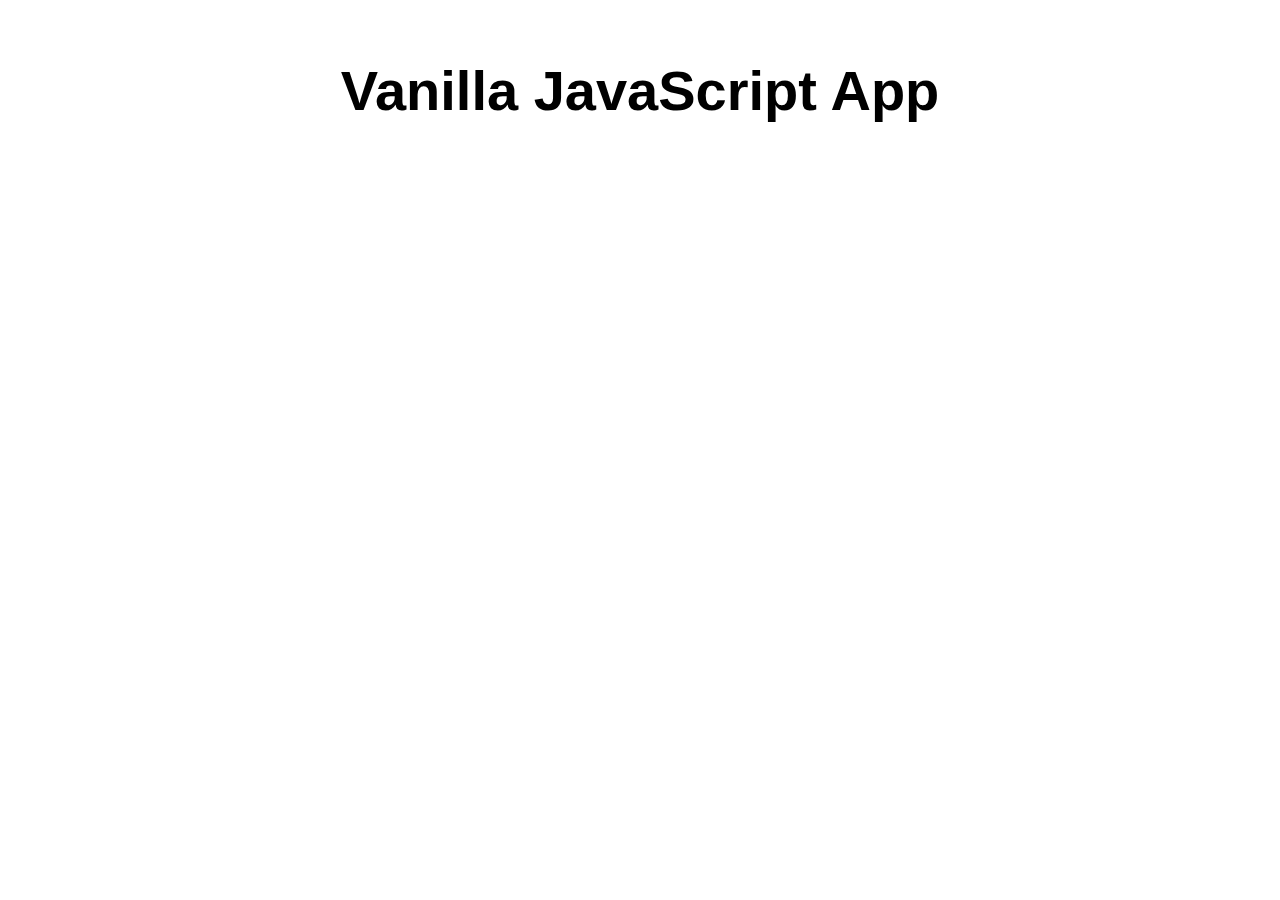
==== src/index.html @ 886a2963 "Initial commit" ====
<!DOCTYPE html>
<html lang="en">

<head>
  <meta charset="UTF-8">
  <meta name="viewport" content="width=device-width, initial-scale=1.0">
  <link rel="stylesheet" href="styles.css">
  <title>Vanilla JavaScript App</title>
</head>

<body>
  <main>
    <h1>Vanilla JavaScript App</h1>
  </main>
</body>

</html>
---- src/styles.css ----
* {
  font-family: Arial, Helvetica, sans-serif;
}

html, body {
  margin: 0;
  border: 0;
  padding: 0;
  background-color: #fff;
}

main {
  margin: auto;
  width: 50%;
  padding: 20px;
}

main > h1 {
  text-align: center;
  font-size: 3.5em;
}
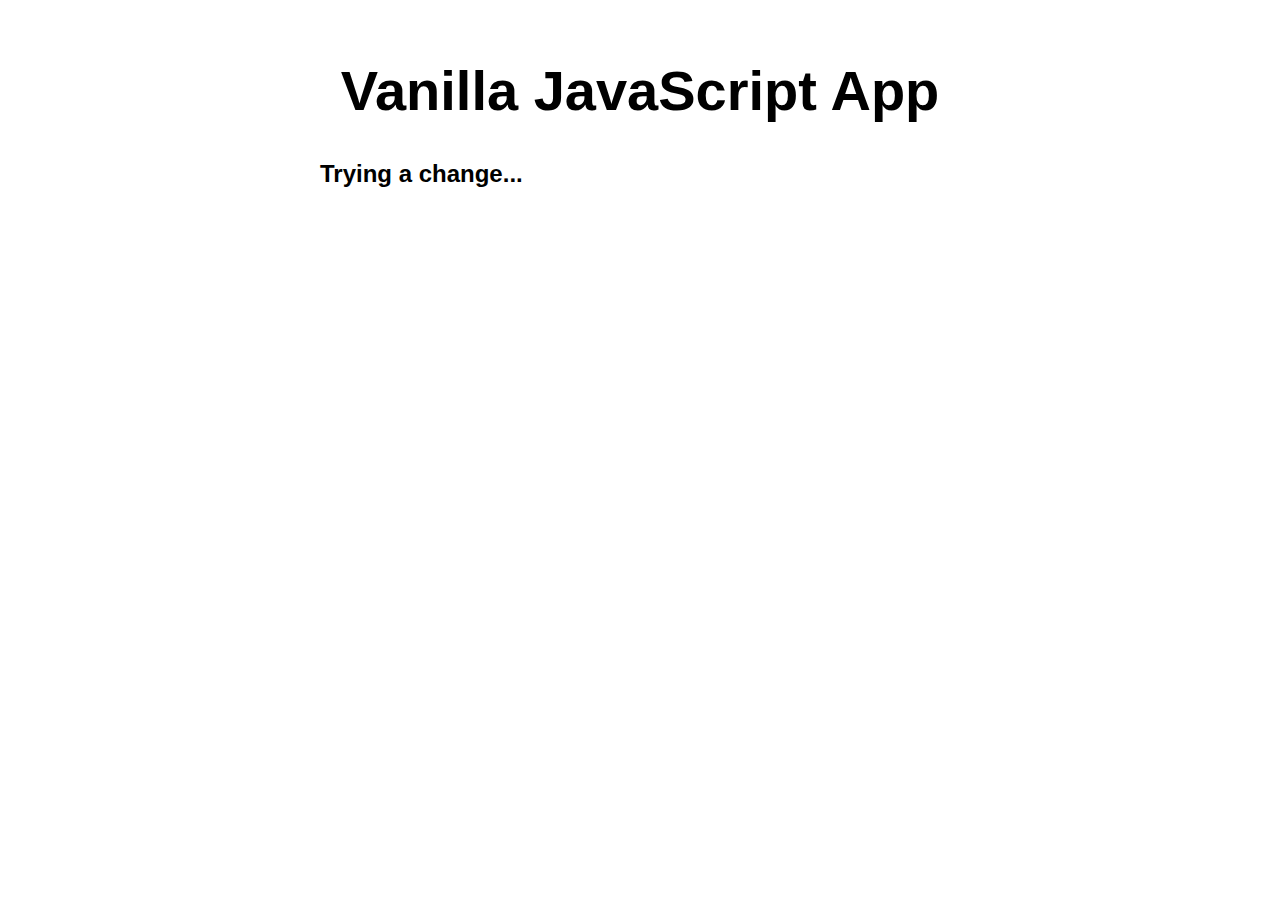
==== commit c9be2bb6: "Update index.html" ====
--- a/src/index.html
+++ b/src/index.html
@@ -11,6 +11,7 @@
 <body>
   <main>
     <h1>Vanilla JavaScript App</h1>
+    <h2>Trying a change...</h2>
   </main>
 </body>
 
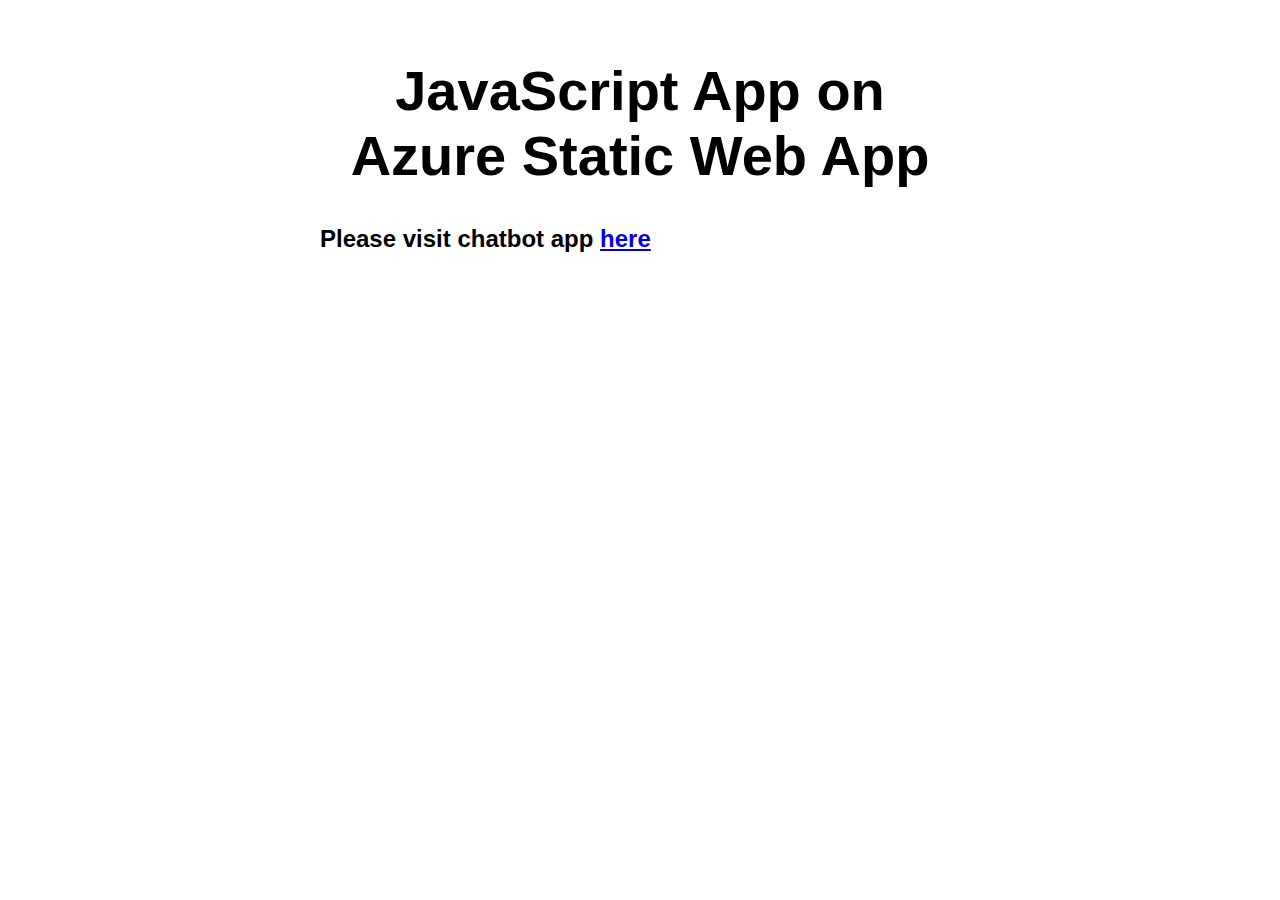
==== commit 0eaba6b3: "v0.1.1 - Change name and add image" ====
--- a/src/index.html
+++ b/src/index.html
@@ -5,13 +5,13 @@
   <meta charset="UTF-8">
   <meta name="viewport" content="width=device-width, initial-scale=1.0">
   <link rel="stylesheet" href="styles.css">
-  <title>Vanilla JavaScript App</title>
+  <title>JavaScript App on Azure static web app</title>
 </head>
 
 <body>
   <main>
-    <h1>Vanilla JavaScript App</h1>
-    <h2>Trying a change...</h2>
+    <h1>JavaScript App on Azure Static Web App</h1>
+    <h2>Please visit chatbot app <a href="ragchat_hc.html">here</a></h2>
   </main>
 </body>
 
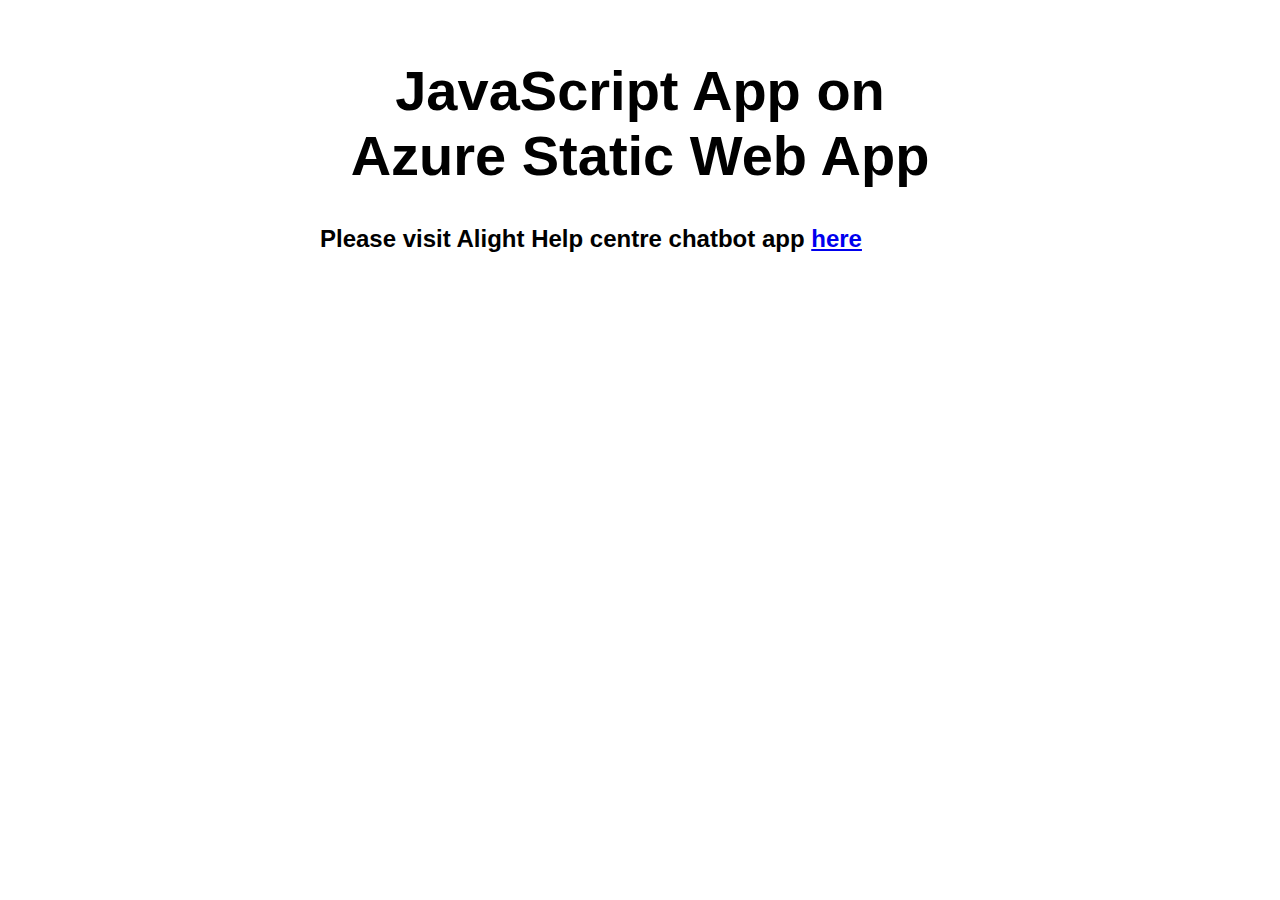
==== commit d265f0de: "v0.1.2 - refactor into separate javascript files. Also include auto-scrolloing of  bot response" ====
--- a/src/index.html
+++ b/src/index.html
@@ -4,14 +4,14 @@
 <head>
   <meta charset="UTF-8">
   <meta name="viewport" content="width=device-width, initial-scale=1.0">
-  <link rel="stylesheet" href="styles.css">
+  <link rel="stylesheet" href="css/styles.css">
   <title>JavaScript App on Azure static web app</title>
 </head>
 
 <body>
   <main>
     <h1>JavaScript App on Azure Static Web App</h1>
-    <h2>Please visit chatbot app <a href="ragchat_hc.html">here</a></h2>
+    <h2>Please visit Alight Help centre chatbot app <a href="ragchatbothelpcentre.html">here</a></h2>
   </main>
 </body>
 
--- a/src/css/styles.css
+++ b/src/css/styles.css
@@ -0,0 +1,21 @@
+* {
+  font-family: Arial, Helvetica, sans-serif;
+}
+
+html, body {
+  margin: 0;
+  border: 0;
+  padding: 0;
+  background-color: #fff;
+}
+
+main {
+  margin: auto;
+  width: 50%;
+  padding: 20px;
+}
+
+main > h1 {
+  text-align: center;
+  font-size: 3.5em;
+}